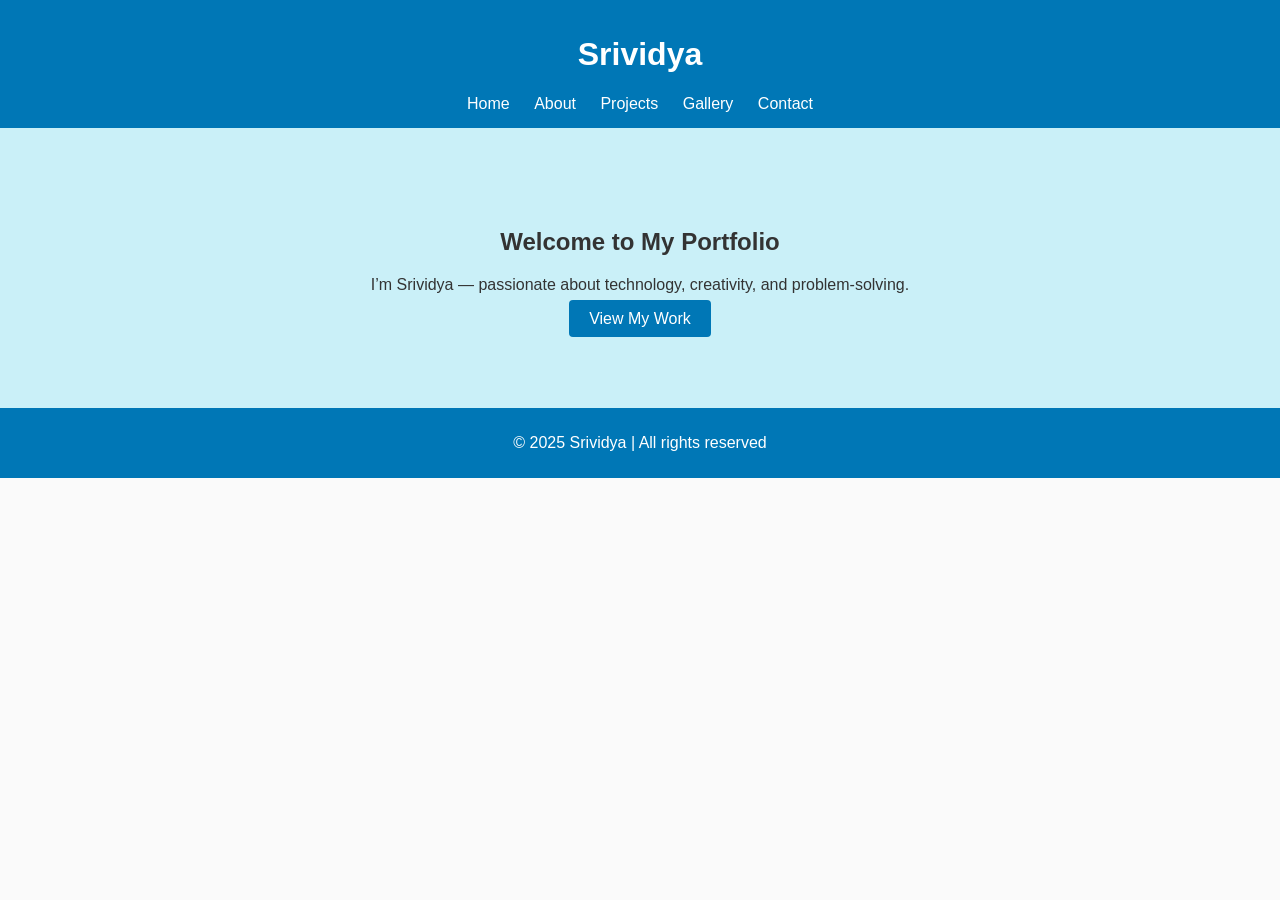
==== index.html @ 6da1f3dd "Initial file uploaded" ====
<!DOCTYPE html>
<html lang="en">
<head>
  <meta charset="UTF-8" />
  <meta name="viewport" content="width=device-width, initial-scale=1.0" />
  <title>Srividya | Portfolio</title>
  <link rel="stylesheet" href="style.css" />

  <!-- Google Tag Manager -->
<script>(function(w,d,s,l,i){w[l]=w[l]||[];w[l].push({'gtm.start':
new Date().getTime(),event:'gtm.js'});var f=d.getElementsByTagName(s)[0],
j=d.createElement(s),dl=l!='dataLayer'?'&l='+l:'';j.async=true;j.src=
'https://www.googletagmanager.com/gtm.js?id='+i+dl;f.parentNode.insertBefore(j,f);
})(window,document,'script','dataLayer','GTM-P4WL3WBP');</script>
<!-- End Google Tag Manager -->

</head>
<body>
  <!-- Google Tag Manager (noscript) -->
<noscript><iframe src="https://www.googletagmanager.com/ns.html?id=GTM-P4WL3WBP"
height="0" width="0" style="display:none;visibility:hidden"></iframe></noscript>
<!-- End Google Tag Manager (noscript) -->
  <header>
    <h1>Srividya</h1>
    <nav>
      <a href="index.html">Home</a>
      <a href="about.html">About</a>
      <a href="projects.html">Projects</a>
      <a href="gallery.html">Gallery</a>
      <a href="contact.html">Contact</a>
    </nav>
  </header>

  <section class="hero">
    <h2>Welcome to My Portfolio</h2>
    <p>I’m Srividya — passionate about technology, creativity, and problem-solving.</p>
    <a href="projects.html" class="btn">View My Work</a>
  </section>

  <footer>
    <p>© 2025 Srividya | All rights reserved</p>
  </footer>
</body>
</html>
---- style.css ----
body {
  font-family: Arial, sans-serif;
  margin: 0;
  background: #fafafa;
  color: #333;
}

header {
  background: #0077b6;
  color: white;
  padding: 15px 20px;
  text-align: center;
}

nav a {
  color: white;
  text-decoration: none;
  margin: 0 10px;
}

nav a:hover, .active {
  text-decoration: underline;
}

.hero {
  text-align: center;
  padding: 80px 20px;
  background: #caf0f8;
}

.hero .btn {
  background: #0077b6;
  color: white;
  padding: 10px 20px;
  text-decoration: none;
  border-radius: 4px;
}

.content {
  padding: 40px 20px;
  max-width: 800px;
  margin: auto;
}

.project-card {
  background: white;
  border-radius: 6px;
  padding: 15px;
  margin-bottom: 15px;
  box-shadow: 0 2px 4px rgba(0,0,0,0.1);
}

.gallery {
  display: flex;
  flex-wrap: wrap;
  justify-content: center;
  gap: 15px;
  padding: 40px 20px;
}

.gallery img {
  border-radius: 8px;
  width: 300px;
  height: 200px;
  object-fit: cover;
}

footer {
  background: #0077b6;
  color: white;
  text-align: center;
  padding: 10px;
  position: relative;
}
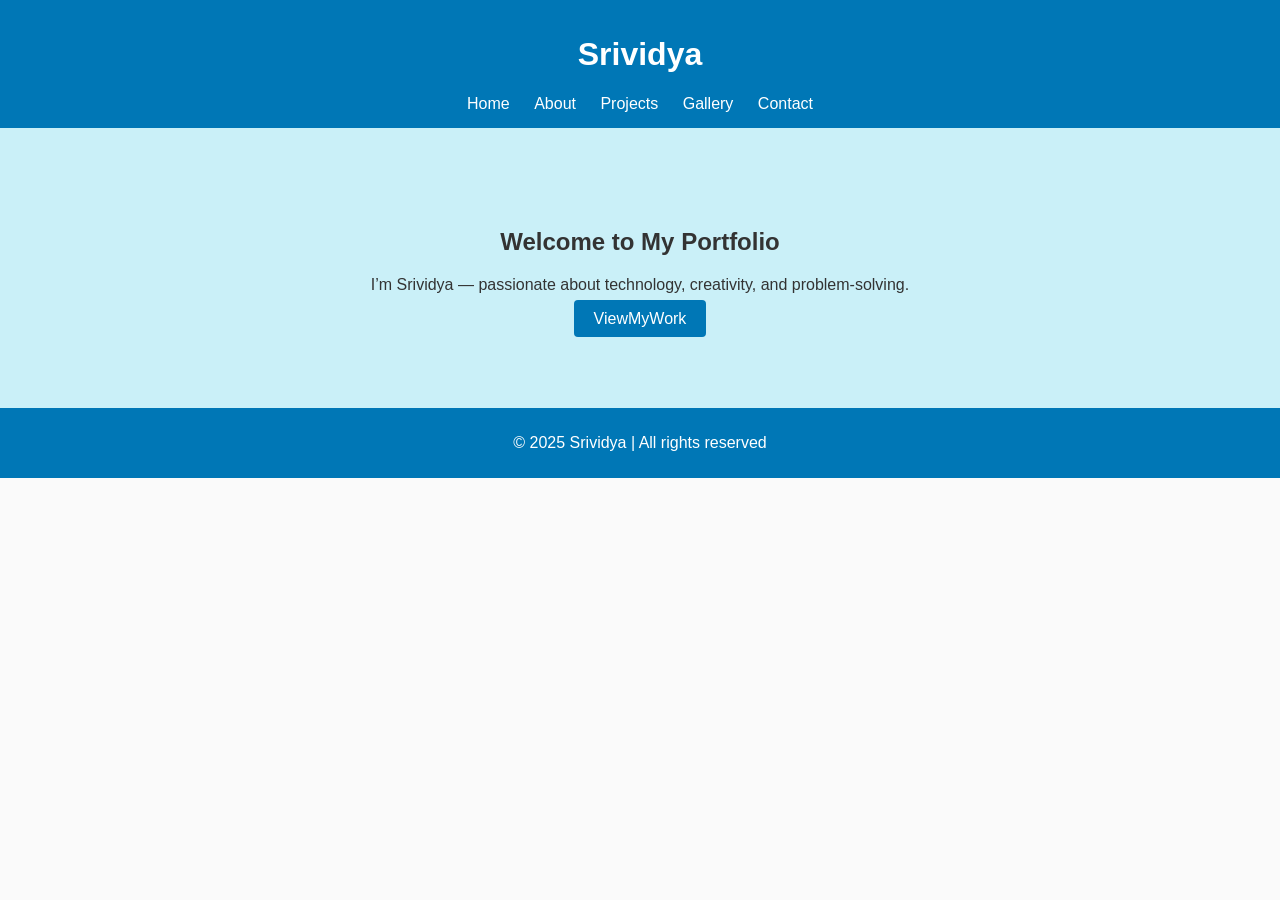
==== commit 7902ad1e: "Update index.html" ====
--- a/index.html
+++ b/index.html
@@ -34,7 +34,7 @@
   <section class="hero">
     <h2>Welcome to My Portfolio</h2>
     <p>I’m Srividya — passionate about technology, creativity, and problem-solving.</p>
-    <a href="projects.html" class="btn">View My Work</a>
+    <a href="projects.html" class="btn">ViewMyWork</a>
   </section>
 
   <footer>
@@ -42,3 +42,4 @@
   </footer>
 </body>
 </html>
+
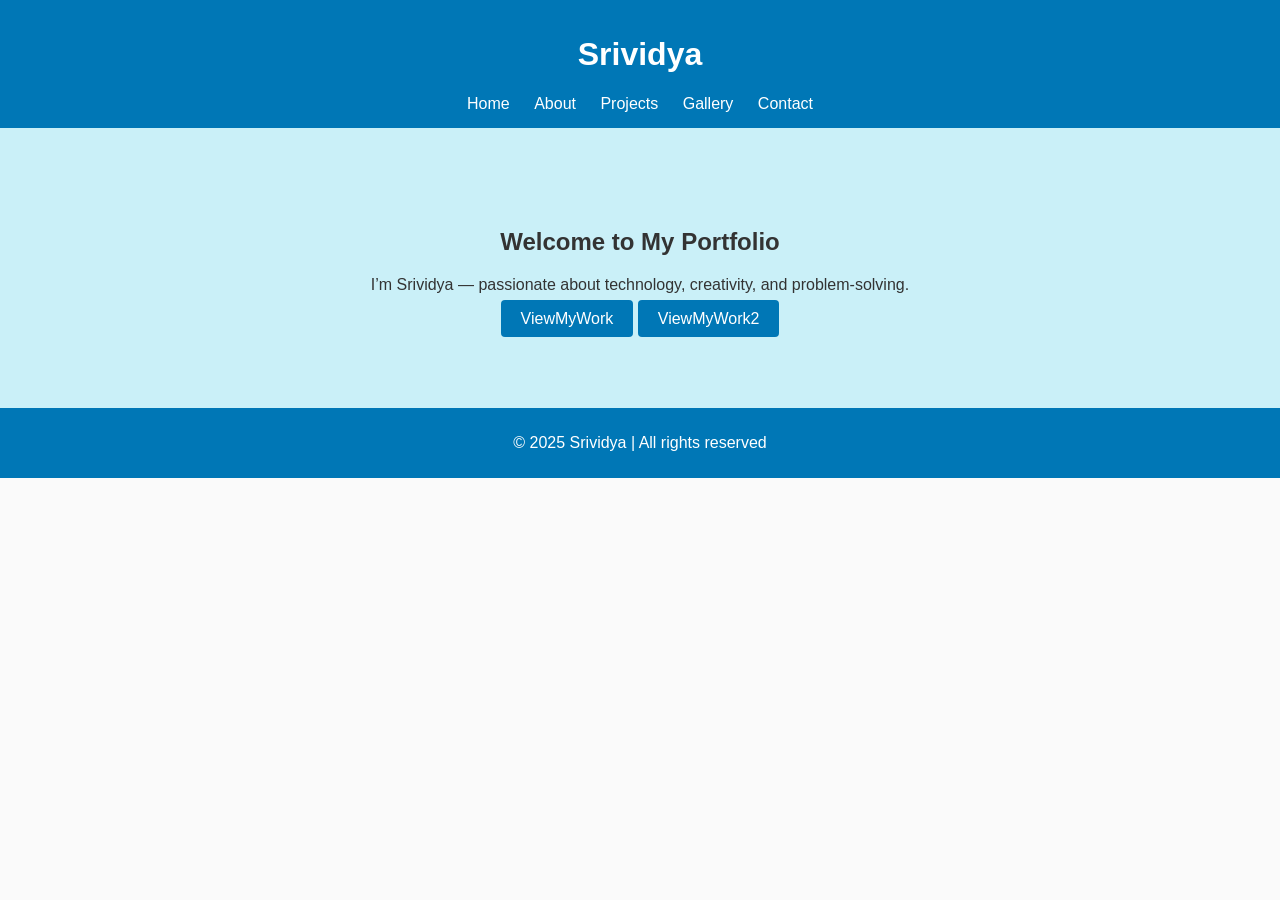
==== commit 9211b2e7: "Update index.html adding one more button" ====
--- a/index.html
+++ b/index.html
@@ -35,6 +35,7 @@
     <h2>Welcome to My Portfolio</h2>
     <p>I’m Srividya — passionate about technology, creativity, and problem-solving.</p>
     <a href="projects.html" class="btn">ViewMyWork</a>
+     <a href="projects.html" class="btn">ViewMyWork2</a>
   </section>
 
   <footer>
@@ -43,3 +44,4 @@
 </body>
 </html>
 
+
